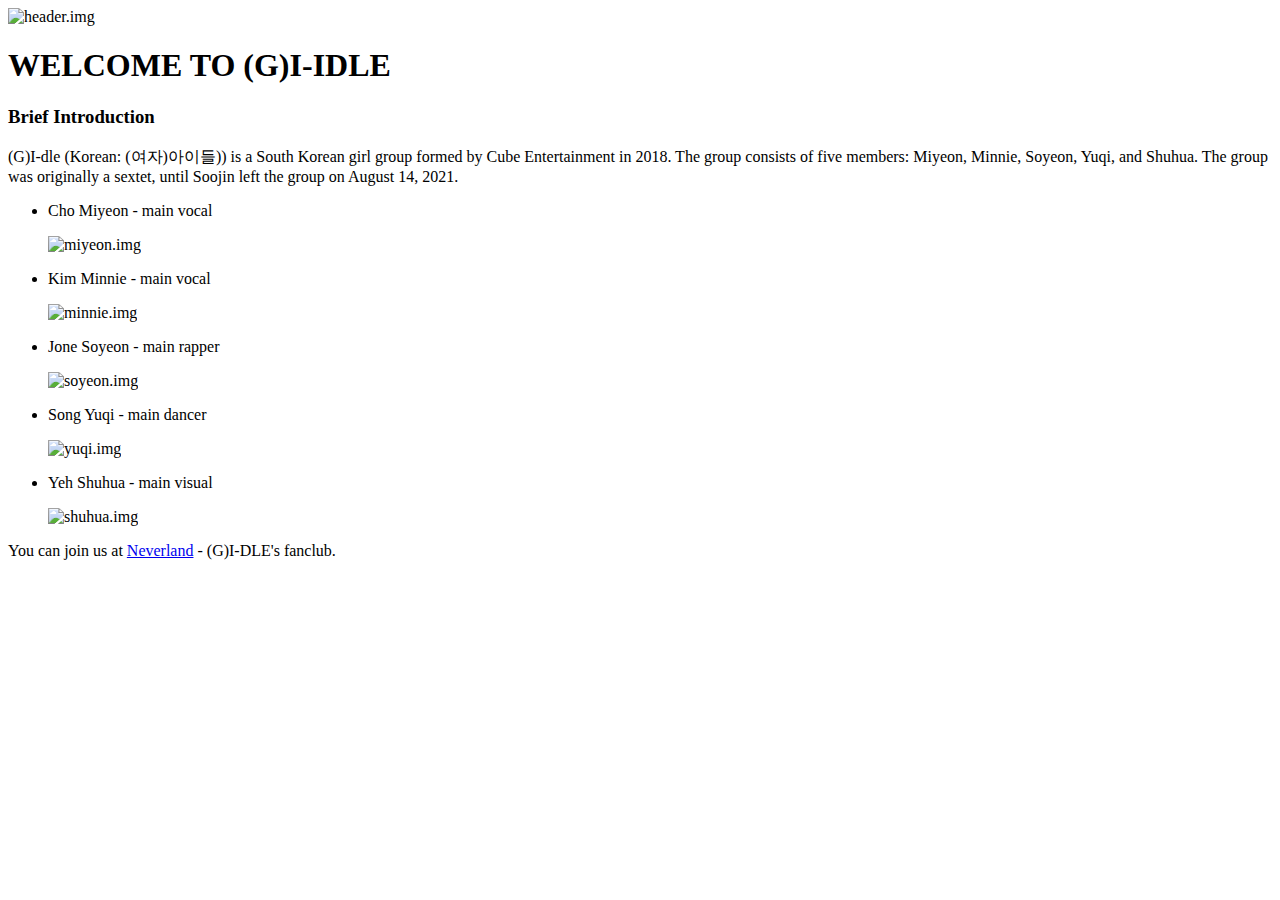
==== index.html @ a87e1be1 "Create index.html" ====
<!DOCTYPE html>
<html lang="en">

<head>
    <meta charset="UTF-8">
    <meta name="viewport" content="width=device-width, initial-scale=1.0">
    <title>(G)I-DLE</title>
</head>

<body>
    <header>
        <img width="700"
            src="https://kpopping.com/documents/b1/5/4096/G-I-DLE-5th-Mini-Album-I-love-SCANS-documents-1(7).jpeg?v=d2d6c"
            alt="header.img">
        <h1>WELCOME TO (G)I-IDLE</h1>
    </header>

    <main>
        <h3>Brief Introduction</h3>
        <p>(G)I-dle (Korean: (여자)아이들)) is a South Korean girl group formed by Cube Entertainment in 2018. The group
            consists
            of five members: Miyeon, Minnie, Soyeon, Yuqi, and Shuhua. The group was originally a sextet, until Soojin
            left
            the group on August 14, 2021.</p>
        <ul>
            <li>
                <p>Cho Miyeon - main vocal</p>
                <img width="400" src="https://i.pinimg.com/736x/34/e0/b5/34e0b53be72d1bd77ef89f7da61c2e9f.jpg"
                    alt="miyeon.img">
            </li>
            <li>
                <p>Kim Minnie - main vocal</p>
                <img width="400" src="https://images.genius.com/c3e064d0a8fd2948dd3aec58f1dd3b0a.1000x1000x1.jpg"
                    alt="minnie.img">
            </li>
            <li>
                <p>Jone Soyeon - main rapper</p>
                <img width="400" src="https://th.bing.com/th/id/OIP.2-HQlR_JBjaD-syFg4lAmwAAAA?rs=1&pid=ImgDetMain"
                    alt="soyeon.img">
            </li>
            <li>
                <p>Song Yuqi - main dancer</p>
                <img width="400" src="https://i.pinimg.com/736x/07/7d/02/077d02e51296e49977c2330743ae4335.jpg"
                    alt="yuqi.img">
            </li>
            <li>
                <p>Yeh Shuhua - main visual</p>
                <img width="400"
                    src="https://th.bing.com/th/id/R.30ad3977e46f723e5f0c21ce4110bb82?rik=KvHXff63Lz2AGQ&riu=http%3a%2f%2ffile3.instiz.net%2fdata%2fcached_img%2fupload%2f2023%2f04%2f29%2f0%2f657a89baef2dc77af8ae657655e1ce0e.jpg&ehk=v2GAoVte4EkIPHfXVji4UBCgVD0UBuHM6u7uu83SXlw%3d&risl=&pid=ImgRaw&r=0"
                    alt="shuhua.img">
            </li>
        </ul>

        <p>You can join us at <a href="https://g-i-dle.fandom.com/wiki/Neverland">Neverland</a> - (G)I-DLE's fanclub.
        </p>

    </main>
</body>

</html>
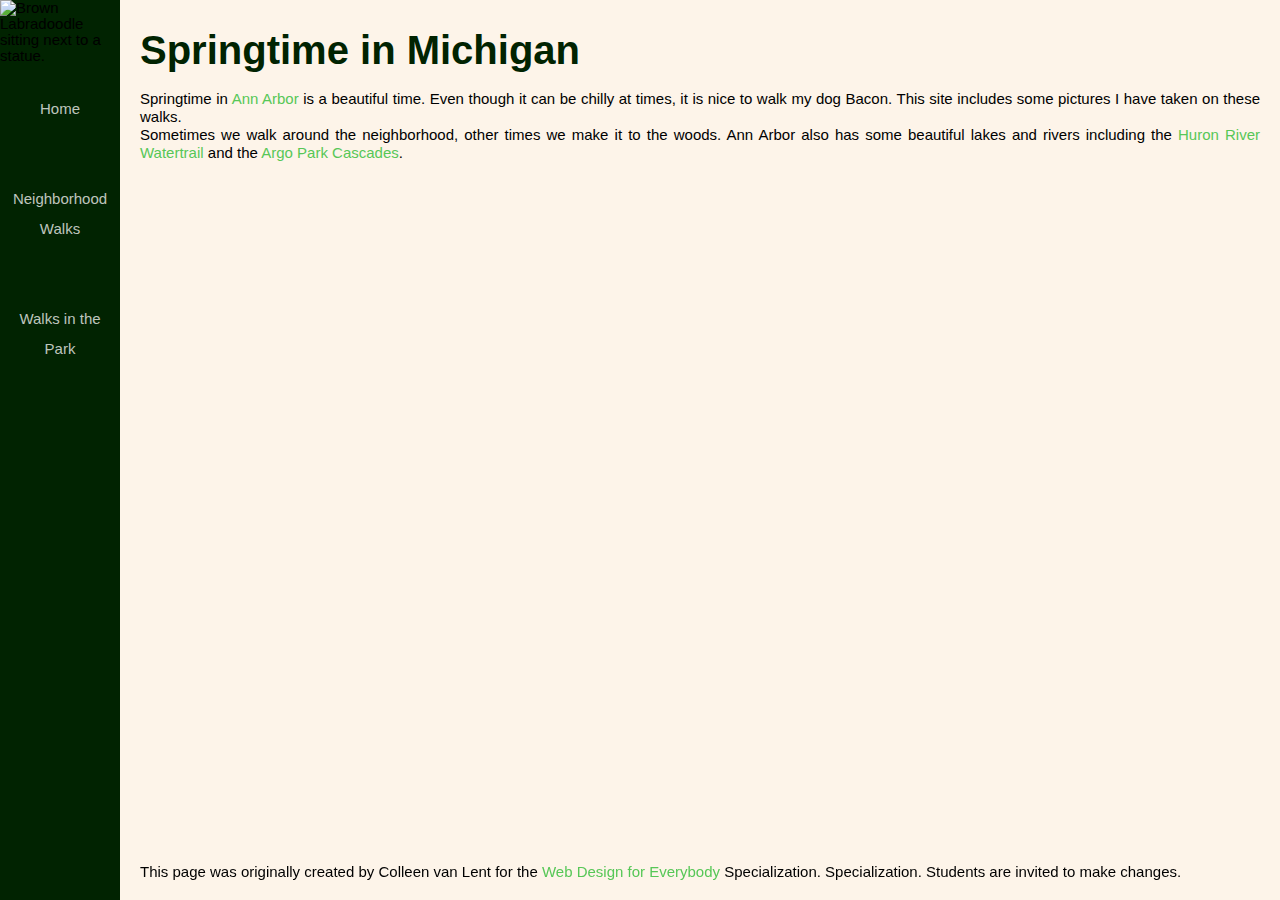
==== commit 3305e3b5: "final" ====
--- a/index.html
+++ b/index.html
@@ -2,59 +2,47 @@
 <html lang="en">
 
 <head>
-    <meta charset="UTF-8">
-    <meta name="viewport" content="width=device-width, initial-scale=1.0">
-    <title>(G)I-DLE</title>
+    <meta charset="utf-8">
+    <meta name="viewport" content="width=device-width">
+    <title>Springtime In Michigan</title>
+    <!-- You will need to link to the CSS file -->
+    <link rel="stylesheet" href="css/style.css">
 </head>
 
 <body>
     <header>
-        <img width="700"
-            src="https://kpopping.com/documents/b1/5/4096/G-I-DLE-5th-Mini-Album-I-love-SCANS-documents-1(7).jpeg?v=d2d6c"
-            alt="header.img">
-        <h1>WELCOME TO (G)I-IDLE</h1>
+        <nav>
+            <ul>
+                <img src="images/bacon.img.png" width="200" alt="Brown Labradoodle sitting next to a statue.">
+                <li><a href="index.html">Home</a></li>
+                <li><a href="neighborhood.html">Neighborhood Walks</a></li>
+                <li><a href="parks.html">Walks in the Park</a></li>
+            </ul>
+        </nav>
+
     </header>
+    <main>
+        <h1>Springtime in Michigan</h1>
+        <p>Springtime in <a href="https://www.michigan.org/city/ann-arbor">Ann Arbor</a> is a beautiful time. Even
+            though
+            it can be chilly at times, it is nice to walk my dog Bacon. This site includes some pictures I have taken on
+            these walks. </p>
 
-    <main>
-        <h3>Brief Introduction</h3>
-        <p>(G)I-dle (Korean: (여자)아이들)) is a South Korean girl group formed by Cube Entertainment in 2018. The group
-            consists
-            of five members: Miyeon, Minnie, Soyeon, Yuqi, and Shuhua. The group was originally a sextet, until Soojin
-            left
-            the group on August 14, 2021.</p>
-        <ul>
-            <li>
-                <p>Cho Miyeon - main vocal</p>
-                <img width="400" src="https://i.pinimg.com/736x/34/e0/b5/34e0b53be72d1bd77ef89f7da61c2e9f.jpg"
-                    alt="miyeon.img">
-            </li>
-            <li>
-                <p>Kim Minnie - main vocal</p>
-                <img width="400" src="https://images.genius.com/c3e064d0a8fd2948dd3aec58f1dd3b0a.1000x1000x1.jpg"
-                    alt="minnie.img">
-            </li>
-            <li>
-                <p>Jone Soyeon - main rapper</p>
-                <img width="400" src="https://th.bing.com/th/id/OIP.2-HQlR_JBjaD-syFg4lAmwAAAA?rs=1&pid=ImgDetMain"
-                    alt="soyeon.img">
-            </li>
-            <li>
-                <p>Song Yuqi - main dancer</p>
-                <img width="400" src="https://i.pinimg.com/736x/07/7d/02/077d02e51296e49977c2330743ae4335.jpg"
-                    alt="yuqi.img">
-            </li>
-            <li>
-                <p>Yeh Shuhua - main visual</p>
-                <img width="400"
-                    src="https://th.bing.com/th/id/R.30ad3977e46f723e5f0c21ce4110bb82?rik=KvHXff63Lz2AGQ&riu=http%3a%2f%2ffile3.instiz.net%2fdata%2fcached_img%2fupload%2f2023%2f04%2f29%2f0%2f657a89baef2dc77af8ae657655e1ce0e.jpg&ehk=v2GAoVte4EkIPHfXVji4UBCgVD0UBuHM6u7uu83SXlw%3d&risl=&pid=ImgRaw&r=0"
-                    alt="shuhua.img">
-            </li>
-        </ul>
-
-        <p>You can join us at <a href="https://g-i-dle.fandom.com/wiki/Neverland">Neverland</a> - (G)I-DLE's fanclub.
-        </p>
+        <p>Sometimes we walk around the neighborhood, other times we make it to the woods. Ann Arbor also has some
+            beautiful lakes and rivers including the <a
+                href="https://www.annarbor.org/things-to-do/recreation-outdoors/huron-river/">Huron River Watertrail</a>
+            and
+            the <a href="https://www.a2gov.org/departments/Parks-Recreation/parks-places/argo/pages/default.aspx">Argo
+                Park
+                Cascades</a>.</p>
 
     </main>
+    <footer>
+        <p>This page was originally created by Colleen van Lent for the <a
+                href="https://www.coursera.org/specializations/web-design"> Web Design for Everybody</a> Specialization.
+            Specialization. Students are invited to make changes.</p>
+    </footer>
+
 </body>
 
 </html>--- a/css/style.css
+++ b/css/style.css
@@ -0,0 +1,85 @@
+*{
+    margin: 0;
+    padding: 0;
+    box-sizing: inherit;
+}
+
+html{
+    font-size: 62.5%;
+    line-height: 1.6rem;
+    height: 100vh;
+}
+
+body{
+    font-family: 'Segoe UI', Tahoma, Geneva, Verdana, sans-serif;
+    font-size: 1.5rem;
+    background-color: rgb(253, 244, 233);
+}
+
+nav{
+    width: 120px;
+    height: 100vh;
+    position: fixed;
+    background-color: rgb(1, 35, 1);
+}
+ul{
+    list-style: none;
+    display: flex;
+    flex-direction: column;
+}
+
+ul li{
+    text-align: center; 
+}
+
+li a{
+    display: block;
+    color: rgba(255, 254, 253, 0.758);
+    text-decoration: none;
+    line-height: 3rem;   
+    padding: 30px 10px;
+}
+
+li a:hover{
+    background-color: rgba(255, 255, 255, 0.1);
+}
+
+ul img {
+    width: 100%;
+}
+
+main{
+    margin-left: 120px;
+    padding: 10px 20px;
+}
+
+h1{
+    color: rgb(1, 35, 1);
+    font-size: 4rem;
+    line-height: 8rem;
+}
+
+main p {
+    text-align: justify;
+    line-height: 1.8rem;
+}
+
+main div{
+    display: flex;
+    flex-wrap: wrap;
+}
+main img{
+    margin: 6px;
+}
+
+p a {
+    text-decoration: none;
+    color: rgb(87, 199, 87);;
+}
+
+footer{
+    margin-left: 120px;
+    padding: 10px 20px;
+    position: fixed;
+    bottom: 10px;
+}